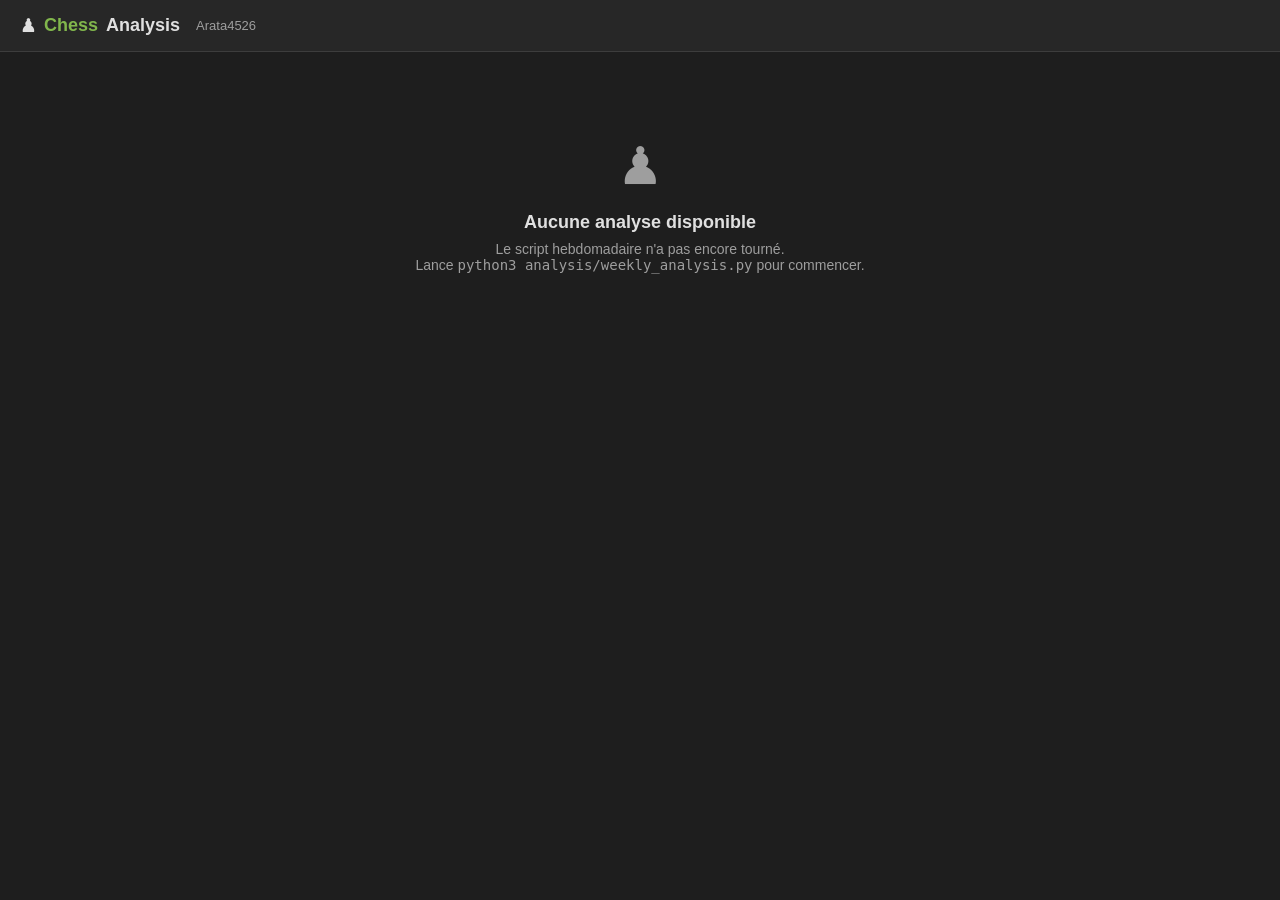
==== web/index.html @ 1e052ffe "Initial chess analysis system - Docker + nginx pour le site interactif style Chess.com - Script Pyth" ====
<!DOCTYPE html>
<html lang="fr">
<head>
  <meta charset="UTF-8">
  <meta name="viewport" content="width=device-width, initial-scale=1.0">
  <title>Chess Analysis – Arata4526</title>
  <link rel="stylesheet" href="css/style.css">
</head>
<body>

<header class="site-header">
  <div class="logo">♟ <span>Chess</span>Analysis</div>
  <span style="color:var(--text-muted);font-size:13px;">Arata4526</span>
</header>

<main class="index-container">
  <div id="app">
    <div class="loading"><div class="spinner"></div> Chargement de l'analyse…</div>
  </div>
</main>

<script>
const SYMBOLS = {
  blunder: '??', mistake: '?', inaccuracy: '?!', good: '!', excellent: '!!', best: ''
};
const RESULT_LABELS = { win: 'V', loss: 'D', draw: 'N' };

function formatDate(dateStr) {
  const d = new Date(dateStr);
  return d.toLocaleDateString('fr-FR', { weekday: 'short', day: 'numeric', month: 'short' });
}

function markdownToHtml(text) {
  if (!text) return '';
  return text
    .replace(/^## (.+)$/gm, '<h3>$1</h3>')
    .replace(/^### (.+)$/gm, '<h4>$1</h4>')
    .replace(/^\d+\.\s+(.+)$/gm, '<li>$1</li>')
    .replace(/(<li>.*<\/li>)/gs, '<ol>$1</ol>')
    .replace(/\*\*(.+?)\*\*/g, '<strong>$1</strong>')
    .replace(/\n\n/g, '</p><p>')
    .replace(/^(?!<[hol])/gm, '')
    .trim();
}

async function loadData() {
  try {
    const res = await fetch('data/latest.json?t=' + Date.now());
    if (!res.ok) throw new Error('Pas encore d\'analyse disponible');
    return await res.json();
  } catch(e) {
    return null;
  }
}

function renderStats(stats) {
  const byClass = stats.by_time_class || {};
  let totalWins = 0, totalLosses = 0, totalDraws = 0;
  Object.values(byClass).forEach(tc => {
    totalWins   += tc.wins   || 0;
    totalLosses += tc.losses || 0;
    totalDraws  += tc.draws  || 0;
  });

  const totalBlunders = Object.values(stats.errors_by_phase || {})
    .reduce((s, p) => s + (p.blunders || 0), 0);

  return `
  <div class="stats-grid">
    <div class="stat-card">
      <div class="value">${stats.total_games || 0}</div>
      <div class="label">Parties</div>
    </div>
    <div class="stat-card accuracy">
      <div class="value">${(stats.avg_accuracy || 0).toFixed(1)}%</div>
      <div class="label">Précision moy.</div>
    </div>
    <div class="stat-card wins">
      <div class="value">${totalWins}</div>
      <div class="label">Victoires</div>
    </div>
    <div class="stat-card losses">
      <div class="value">${totalLosses}</div>
      <div class="label">Défaites</div>
    </div>
    <div class="stat-card">
      <div class="value">${totalDraws}</div>
      <div class="label">Nulles</div>
    </div>
    <div class="stat-card blunders">
      <div class="value">${totalBlunders}</div>
      <div class="label">Gaffes totales</div>
    </div>
  </div>`;
}

function renderCoaching(coaching) {
  if (!coaching) return '';
  return `
  <div class="coaching-panel">
    <div class="panel-title">🤖 Coaching IA de la semaine</div>
    <div>${markdownToHtml(coaching)}</div>
  </div>`;
}

function renderGames(games) {
  if (!games || games.length === 0) {
    return '<div class="empty-state"><div class="icon">🎮</div><h2>Aucune partie cette semaine</h2><p>Joue quelques parties sur Chess.com !</p></div>';
  }

  const rows = games.map(g => {
    const badgeClass = g.result || 'draw';
    const label = RESULT_LABELS[g.result] || 'N';
    const acc = typeof g.accuracy === 'number' ? g.accuracy.toFixed(1) + '%' : '–';
    const blunders = g.blunders || 0;
    const mistakes = g.mistakes || 0;
    const opening = g.opening ? g.opening.split(':')[0] : '–';

    return `
    <a class="game-card" href="game.html?id=${g.uuid}">
      <div class="result-badge ${badgeClass}">${label}</div>
      <div class="game-info">
        <div class="opponent">vs ${g.opponent || '?'} <span style="color:var(--text-muted);font-weight:400">(${g.opponent_rating || '?'})</span></div>
        <div class="meta">
          <span class="time-badge">${g.time_class || '–'}</span>
          <span>${opening}</span>
          <span style="margin-left:auto;color:var(--text-muted)">${formatDate(g.date)}</span>
        </div>
      </div>
      <div class="game-right">
        <div class="game-accuracy-val">${acc}</div>
        <div class="game-errors">
          ${blunders > 0 ? `<span class="err-dot" style="color:var(--blunder)">⬥${blunders}??</span>` : ''}
          ${mistakes > 0 ? `<span class="err-dot" style="color:var(--mistake)">⬥${mistakes}?</span>` : ''}
        </div>
      </div>
    </a>`;
  });

  return `
  <div class="section-title">Parties de la semaine (${games.length})</div>
  <div class="games-list">${rows.join('')}</div>`;
}

async function init() {
  const app = document.getElementById('app');
  const data = await loadData();

  if (!data) {
    app.innerHTML = `
      <div class="empty-state">
        <div class="icon">♟</div>
        <h2>Aucune analyse disponible</h2>
        <p>Le script hebdomadaire n'a pas encore tourné.<br>Lance <code>python3 analysis/weekly_analysis.py</code> pour commencer.</p>
      </div>`;
    return;
  }

  const weekStr = data.week_start
    ? `Semaine du ${new Date(data.week_start).toLocaleDateString('fr-FR', {day:'numeric',month:'long',year:'numeric'})}`
    : '';

  app.innerHTML = `
    <div class="week-header">
      <h1>Analyse hebdomadaire</h1>
      <div class="subtitle">${weekStr} · Généré le ${new Date(data.generated_at).toLocaleString('fr-FR')}</div>
    </div>
    ${renderStats(data.stats || {})}
    ${renderCoaching(data.coaching)}
    ${renderGames(data.games || [])}
  `;
}

init();
</script>
</body>
</html>
---- web/css/style.css ----
/* ===== CHESS.COM DARK THEME ===== */
:root {
  --bg-primary:   #1e1e1e;
  --bg-panel:     #272727;
  --bg-card:      #2c2c2c;
  --bg-hover:     #333333;
  --border:       #3d3d3d;
  --text:         #e0e0e0;
  --text-muted:   #9e9e9e;
  --accent:       #81b64c;
  --accent-hover: #96d15a;

  --blunder:     #f44336;
  --mistake:     #ff9800;
  --inaccuracy:  #ffeb3b;
  --good:        #81b64c;
  --excellent:   #7cb9f4;
  --best:        #9c5bff;

  --win:  #81b64c;
  --loss: #f44336;
  --draw: #9e9e9e;
}

* { box-sizing: border-box; margin: 0; padding: 0; }

body {
  background: var(--bg-primary);
  color: var(--text);
  font-family: -apple-system, BlinkMacSystemFont, 'Segoe UI', sans-serif;
  font-size: 14px;
  min-height: 100vh;
}

a { color: var(--accent); text-decoration: none; }
a:hover { color: var(--accent-hover); }

/* ===== HEADER ===== */
.site-header {
  background: var(--bg-panel);
  border-bottom: 1px solid var(--border);
  padding: 0 20px;
  display: flex;
  align-items: center;
  gap: 16px;
  height: 52px;
  position: sticky;
  top: 0;
  z-index: 100;
}
.site-header .logo {
  display: flex;
  align-items: center;
  gap: 8px;
  font-size: 18px;
  font-weight: 700;
  color: var(--text);
}
.site-header .logo span { color: var(--accent); }
.back-btn {
  background: none;
  border: none;
  color: var(--text-muted);
  cursor: pointer;
  font-size: 20px;
  padding: 6px 8px;
  border-radius: 4px;
  transition: background 0.15s;
  line-height: 1;
}
.back-btn:hover { background: var(--bg-hover); color: var(--text); }

/* ===== INDEX PAGE ===== */
.index-container {
  max-width: 960px;
  margin: 0 auto;
  padding: 24px 16px;
}

.week-header { margin-bottom: 24px; }
.week-header h1 { font-size: 22px; font-weight: 700; margin-bottom: 4px; }
.week-header .subtitle { color: var(--text-muted); font-size: 13px; }

/* Stat cards */
.stats-grid {
  display: grid;
  grid-template-columns: repeat(auto-fit, minmax(130px, 1fr));
  gap: 10px;
  margin-bottom: 24px;
}
.stat-card {
  background: var(--bg-panel);
  border: 1px solid var(--border);
  border-radius: 8px;
  padding: 16px 12px;
  text-align: center;
}
.stat-card .value { font-size: 26px; font-weight: 700; line-height: 1; margin-bottom: 4px; }
.stat-card .label { color: var(--text-muted); font-size: 11px; text-transform: uppercase; letter-spacing: 0.5px; }
.stat-card.accuracy .value { color: var(--accent); }
.stat-card.wins .value    { color: var(--win); }
.stat-card.losses .value  { color: var(--loss); }
.stat-card.blunders .value { color: var(--blunder); }

/* Coaching panel */
.coaching-panel {
  background: var(--bg-panel);
  border: 1px solid var(--border);
  border-left: 3px solid var(--accent);
  border-radius: 8px;
  padding: 20px;
  margin-bottom: 24px;
}
.coaching-panel .panel-title {
  font-size: 13px;
  font-weight: 600;
  color: var(--accent);
  text-transform: uppercase;
  letter-spacing: 0.5px;
  margin-bottom: 14px;
  display: flex;
  align-items: center;
  gap: 6px;
}
.coaching-panel h3 {
  font-size: 14px;
  font-weight: 600;
  margin-top: 14px;
  margin-bottom: 6px;
  color: var(--text);
}
.coaching-panel p { color: var(--text-muted); line-height: 1.65; margin-bottom: 8px; }
.coaching-panel ol, .coaching-panel ul {
  padding-left: 20px;
  color: var(--text-muted);
  line-height: 1.9;
}
.coaching-panel li { margin-bottom: 2px; }

/* Game list */
.section-title {
  font-size: 13px;
  font-weight: 600;
  color: var(--text-muted);
  text-transform: uppercase;
  letter-spacing: 0.5px;
  margin-bottom: 10px;
}
.games-list { display: flex; flex-direction: column; gap: 6px; }
.game-card {
  background: var(--bg-panel);
  border: 1px solid var(--border);
  border-radius: 8px;
  padding: 12px 16px;
  display: grid;
  grid-template-columns: auto 1fr auto;
  align-items: center;
  gap: 14px;
  cursor: pointer;
  transition: background 0.15s, border-color 0.15s;
  text-decoration: none;
  color: inherit;
}
.game-card:hover { background: var(--bg-hover); border-color: #555; }

.result-badge {
  width: 34px;
  height: 34px;
  border-radius: 50%;
  display: flex;
  align-items: center;
  justify-content: center;
  font-weight: 700;
  font-size: 13px;
  flex-shrink: 0;
}
.result-badge.win  { background: rgba(129,182,76,0.2);  color: var(--win); }
.result-badge.loss { background: rgba(244,67,54,0.2);   color: var(--loss); }
.result-badge.draw { background: rgba(158,158,158,0.2); color: var(--draw); }

.game-info .opponent { font-weight: 600; font-size: 14px; }
.game-info .meta {
  color: var(--text-muted);
  font-size: 12px;
  margin-top: 3px;
  display: flex;
  gap: 8px;
  align-items: center;
}
.time-badge {
  background: var(--bg-card);
  border: 1px solid var(--border);
  border-radius: 3px;
  padding: 1px 6px;
  font-size: 11px;
}

.game-right {
  display: flex;
  flex-direction: column;
  align-items: flex-end;
  gap: 4px;
}
.game-accuracy-val { font-weight: 700; font-size: 16px; color: var(--accent); }
.game-errors {
  display: flex;
  gap: 6px;
  align-items: center;
}
.err-dot {
  display: flex;
  align-items: center;
  gap: 2px;
  font-size: 12px;
  font-weight: 600;
}

/* ===== GAME PAGE ===== */
.game-layout {
  display: grid;
  grid-template-columns: 28px 1fr 300px;
  grid-template-rows: 1fr 100px;
  height: calc(100vh - 52px);
  overflow: hidden;
}

/* Eval bar */
.eval-bar-container {
  grid-row: 1 / 3;
  display: flex;
  flex-direction: column;
  background: var(--bg-panel);
  border-right: 1px solid var(--border);
}
.eval-bar {
  flex: 1;
  position: relative;
  overflow: hidden;
  background: #1a1a1a;
}
.eval-bar-fill {
  position: absolute;
  bottom: 0;
  left: 0;
  right: 0;
  background: #ffffff;
  transition: height 0.35s cubic-bezier(0.4,0,0.2,1);
}
.eval-label {
  font-size: 9px;
  font-weight: 700;
  text-align: center;
  padding: 5px 2px;
  background: var(--bg-panel);
  color: var(--text-muted);
  border-top: 1px solid var(--border);
  min-height: 28px;
  display: flex;
  align-items: center;
  justify-content: center;
}

/* Board area */
.board-area {
  display: flex;
  flex-direction: column;
  align-items: center;
  justify-content: center;
  padding: 12px 16px;
  background: var(--bg-primary);
  overflow: hidden;
}

.player-info {
  width: 100%;
  max-width: 540px;
  display: flex;
  align-items: center;
  gap: 10px;
  padding: 6px 0;
}
.player-avatar {
  width: 30px;
  height: 30px;
  border-radius: 50%;
  background: var(--bg-card);
  border: 1px solid var(--border);
  display: flex;
  align-items: center;
  justify-content: center;
  font-size: 14px;
}
.player-name { font-weight: 600; font-size: 14px; }
.player-rating { color: var(--text-muted); font-size: 12px; margin-left: 4px; }
.player-color-dot {
  width: 10px;
  height: 10px;
  border-radius: 50%;
  margin-left: auto;
  border: 1px solid var(--border);
}
.player-color-dot.white { background: #eeeed2; }
.player-color-dot.black { background: #333; }

#chess-board-wrap {
  width: min(calc(100vh - 52px - 220px), 520px);
  height: min(calc(100vh - 52px - 220px), 520px);
  border-radius: 2px;
  overflow: hidden;
  flex-shrink: 0;
}

/* Controls */
.board-controls {
  display: flex;
  gap: 6px;
  margin-top: 8px;
  align-items: center;
  width: 100%;
  max-width: 540px;
}
.ctrl-btn {
  background: var(--bg-panel);
  border: 1px solid var(--border);
  color: var(--text);
  width: 36px;
  height: 34px;
  border-radius: 6px;
  cursor: pointer;
  font-size: 15px;
  display: flex;
  align-items: center;
  justify-content: center;
  transition: background 0.15s;
}
.ctrl-btn:hover { background: var(--bg-hover); }
.flip-btn { margin-left: auto; }

/* Right panel */
.right-panel {
  background: var(--bg-panel);
  border-left: 1px solid var(--border);
  display: flex;
  flex-direction: column;
  overflow: hidden;
  grid-row: 1 / 3;
}

.game-meta-header {
  padding: 12px 14px;
  border-bottom: 1px solid var(--border);
  flex-shrink: 0;
}
.opening-name { font-weight: 600; font-size: 13px; margin-bottom: 8px; }
.accuracy-row { display: flex; gap: 16px; margin-bottom: 8px; }
.acc-block { text-align: center; }
.acc-block .acc-pct { font-size: 20px; font-weight: 700; color: var(--accent); }
.acc-block .acc-side { font-size: 10px; color: var(--text-muted); text-transform: uppercase; }

.error-summary { display: flex; gap: 6px; flex-wrap: wrap; }
.err-chip {
  display: flex;
  align-items: center;
  gap: 3px;
  font-size: 11px;
  font-weight: 600;
  padding: 2px 7px;
  border-radius: 10px;
}
.err-chip.blunder    { background: rgba(244,67,54,0.18);   color: var(--blunder); }
.err-chip.mistake    { background: rgba(255,152,0,0.18);   color: var(--mistake); }
.err-chip.inaccuracy { background: rgba(255,235,59,0.12);  color: var(--inaccuracy); }

/* Move list */
.moves-container {
  flex: 1;
  overflow-y: auto;
  padding: 6px;
}
.moves-container::-webkit-scrollbar { width: 4px; }
.moves-container::-webkit-scrollbar-thumb { background: var(--border); border-radius: 2px; }

.move-row {
  display: grid;
  grid-template-columns: 26px 1fr 1fr;
  align-items: center;
  border-radius: 4px;
}
.move-row:hover { background: rgba(255,255,255,0.03); }
.move-num {
  color: var(--text-muted);
  font-size: 11px;
  text-align: right;
  padding: 3px 4px;
  user-select: none;
}
.move-cell {
  padding: 3px 6px;
  border-radius: 4px;
  cursor: pointer;
  font-size: 13px;
  font-weight: 500;
  display: flex;
  align-items: center;
  gap: 3px;
  transition: background 0.1s;
  user-select: none;
}
.move-cell:hover { background: var(--bg-hover); }
.move-cell.active {
  background: #4a4a4a;
  color: #ffffff;
}
.move-symbol { font-size: 11px; font-weight: 700; }
.sym-blunder    { color: var(--blunder); }
.sym-mistake    { color: var(--mistake); }
.sym-inaccuracy { color: var(--inaccuracy); }
.sym-good       { color: var(--good); }
.sym-excellent  { color: var(--excellent); }
.sym-best       { color: var(--best); }

/* Coaching in game page */
.coaching-section {
  border-top: 1px solid var(--border);
  padding: 12px 14px;
  flex-shrink: 0;
  max-height: 160px;
  overflow-y: auto;
}
.coaching-section .coach-title {
  font-size: 11px;
  font-weight: 600;
  color: var(--accent);
  text-transform: uppercase;
  letter-spacing: 0.5px;
  margin-bottom: 8px;
  display: flex;
  align-items: center;
  gap: 5px;
}
.coaching-section p { font-size: 12px; color: var(--text-muted); line-height: 1.65; }

/* Eval chart */
.chart-section {
  grid-column: 2;
  grid-row: 2;
  background: var(--bg-panel);
  border-top: 1px solid var(--border);
  padding: 8px 12px;
  position: relative;
}
.chart-section canvas { width: 100% !important; height: 84px !important; }

/* ===== CHESSGROUND ===== */
.cg-wrap {
  width: 100%;
  height: 100%;
}

/* ===== EMPTY / LOADING ===== */
.empty-state {
  text-align: center;
  padding: 60px 20px;
  color: var(--text-muted);
}
.empty-state .icon { font-size: 52px; margin-bottom: 16px; }
.empty-state h2 { font-size: 18px; margin-bottom: 8px; color: var(--text); }
.empty-state p { font-size: 14px; }

.loading {
  display: flex;
  align-items: center;
  justify-content: center;
  height: 200px;
  gap: 10px;
  color: var(--text-muted);
}
.spinner {
  width: 20px; height: 20px;
  border: 2px solid var(--border);
  border-top-color: var(--accent);
  border-radius: 50%;
  animation: spin 0.7s linear infinite;
}
@keyframes spin { to { transform: rotate(360deg); } }

/* ===== RESPONSIVE ===== */
@media (max-width: 860px) {
  .game-layout {
    grid-template-columns: 24px 1fr;
    grid-template-rows: auto auto auto;
    height: auto;
    overflow: visible;
  }
  .eval-bar-container { grid-row: 1; }
  .board-area { grid-column: 2; grid-row: 1; }
  .chart-section { grid-column: 1 / -1; grid-row: 2; height: 80px; }
  .right-panel { grid-column: 1 / -1; grid-row: 3; max-height: 400px; }
  #chess-board-wrap { width: min(90vw, 480px); height: min(90vw, 480px); }
}
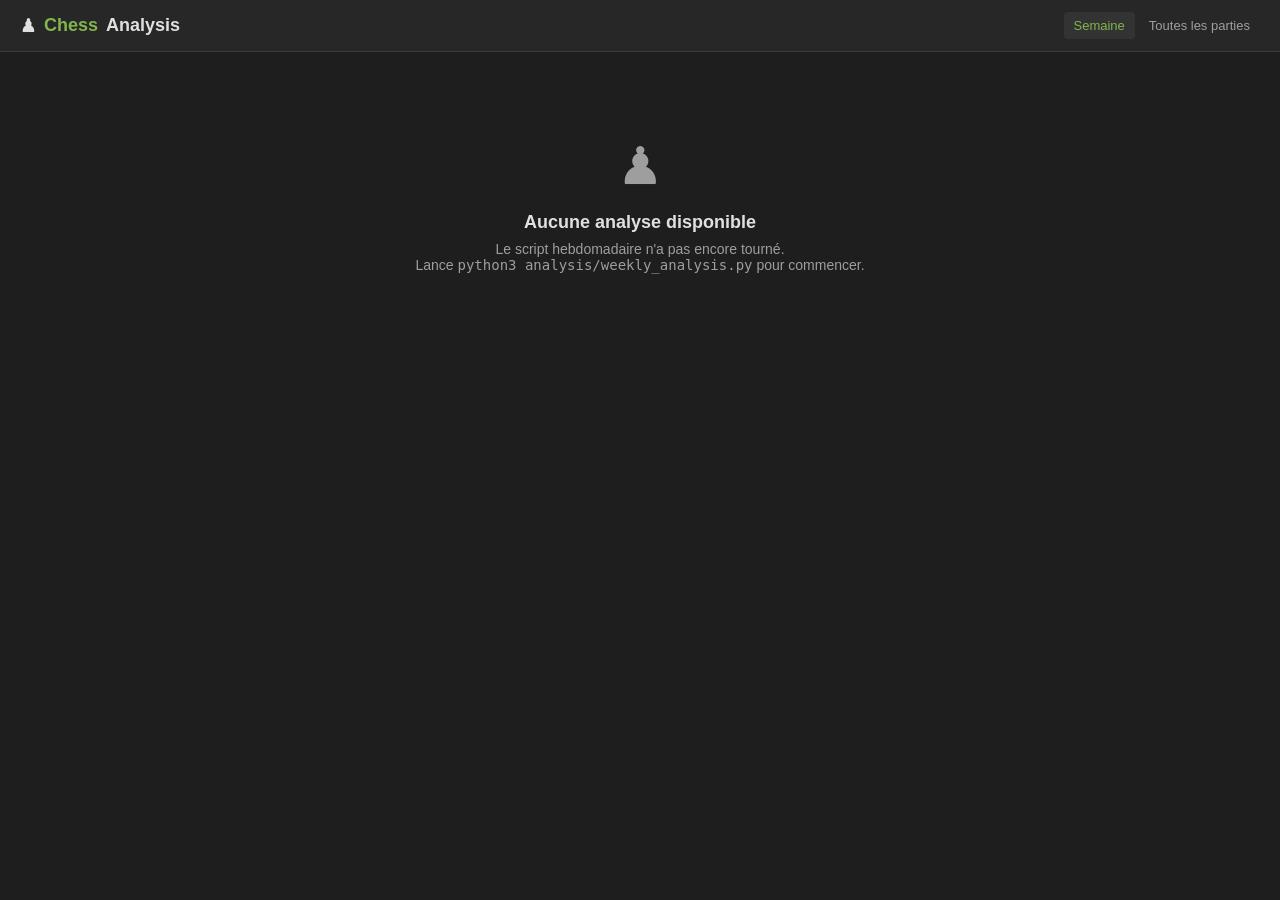
==== commit d6e13084: "feat: add games browser + on-demand analysis API - games.html : navigateur de toutes les parties par" ====
--- a/web/index.html
+++ b/web/index.html
@@ -10,7 +10,10 @@
 
 <header class="site-header">
   <div class="logo">♟ <span>Chess</span>Analysis</div>
-  <span style="color:var(--text-muted);font-size:13px;">Arata4526</span>
+  <nav style="margin-left:auto;display:flex;gap:4px">
+    <a href="index.html" style="color:var(--accent);font-size:13px;padding:6px 10px;border-radius:4px;background:var(--bg-hover)">Semaine</a>
+    <a href="games.html" style="color:var(--text-muted);font-size:13px;padding:6px 10px;border-radius:4px;text-decoration:none" onmouseover="this.style.background='var(--bg-hover)'" onmouseout="this.style.background=''">Toutes les parties</a>
+  </nav>
 </header>
 
 <main class="index-container">
